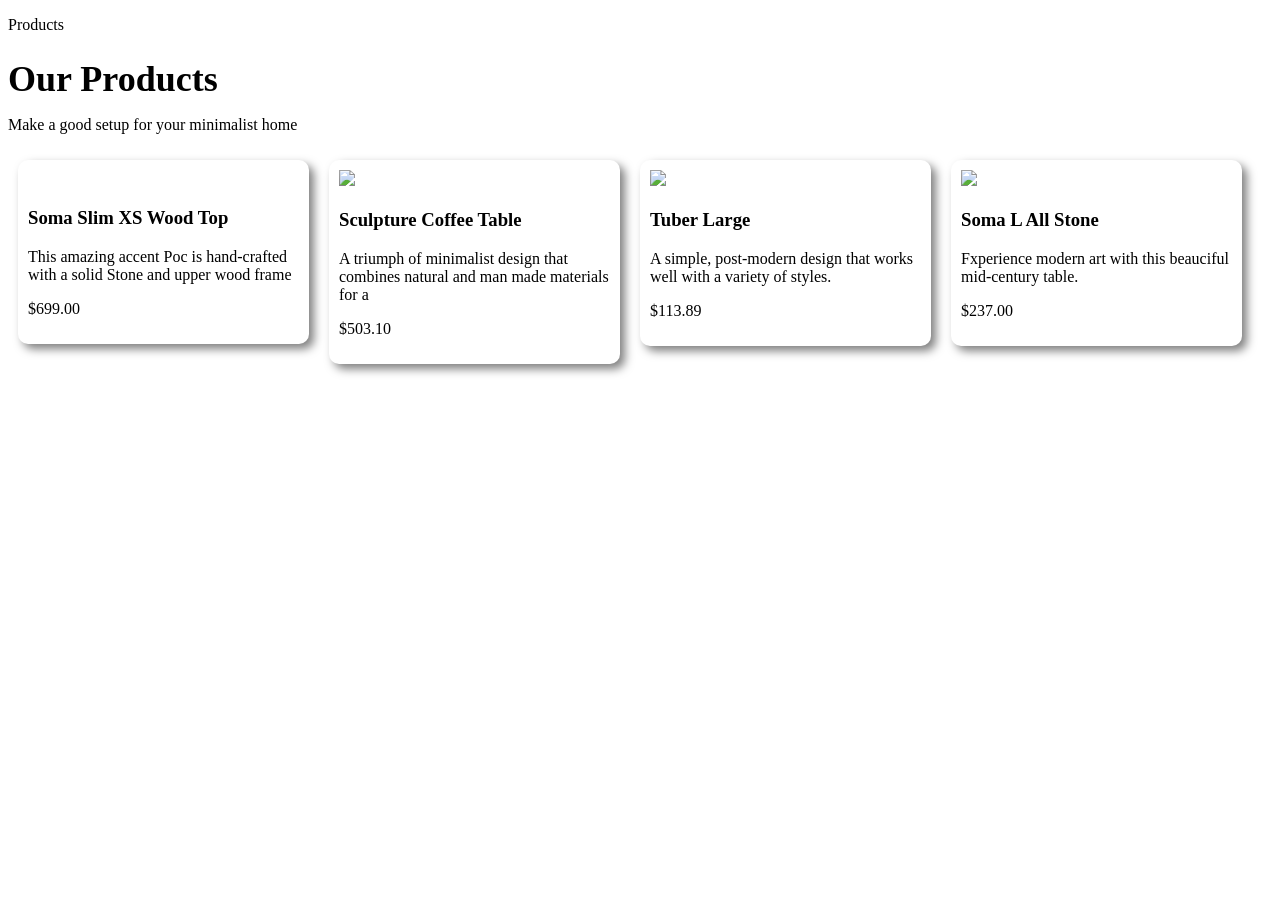
==== bt2.html @ fb44ea49 "bt3" ====
<!DOCTYPE html>
<html lang="en">
<head>
    <meta charset="UTF-8">
    <meta name="viewport" content="width=device-width, initial-scale=1.0">
    <title>Demo 1 T2605E</title>
    <link rel="stylesheet" href="css/app.css"/>
</head>
<body>
    <header class="header-section">
        <p class="sub-title">Products</p>
        <h1>Our Products</h1>
        <p class="description">Make a good setup for your minimalist home</p>
    </header>
    <div>
        <img src=""/>
        <h3>Soma Slim XS Wood Top</h3>
        <p>This amazing accent Poc is hand-crafted with a solid Stone and upper wood frame</p>
        <p>$699.00</p>
    </div>
    <div>
        <img src="https://encrypted-tbn0.gstatic.com/images?q=tbn:ANd9GcTbWfUCBVUwW1cNDAnOABiAnBYoowhi3wQV4mt7X3JTlNApVqg4"/>
        <h3>Sculpture Coffee Table</h3>
        <p>A triumph of minimalist design that combines natural and man made materials for a</p>
        <p>$503.10</p>
    </div>
    <div>
        <img src="https://media.architonic.com/m-on/10001043/product/20136084/indigenus_tuber-large-wood_832ce768.jpeg?format=webp&quality=75"/>
        <h3>Tuber Large</h3>
        <p>A simple, post-modern design that works well with a variety of styles.</p>
        <p>$113.89</p>
    </div>
    <div>
        <img src="https://media.architonic.com/m-on/10001043/product/20136064/indigenus_soma-l-all-stone_e2645afd.jpeg?format=webp&quality=75"/>
        <h3>Soma L All Stone</h3>
        <p>Fxperience modern art with this beauciful mid-century table.</p>
        <p>$237.00</p>
    </div>
---- css/app.css ----
img{
    max-width: 100%;
}
div{
    width: calc(25% - 25px); 
    /* height: 300px; */
    float: left; 
    margin: 10px; 
    /* after: 3px solid rgb(22, 7, 132); */
    padding: 10px;
    box-sizing: border-box;
    box-shadow: 5px 5px 10px rgba(0, 0, 0, 0.5);
    border-radius: 10px;
    transition: all 300ms;
}
.header-section h1 {
    font-size: 36px;
    font-weight: bold;
    margin-bottom: 10px;
}
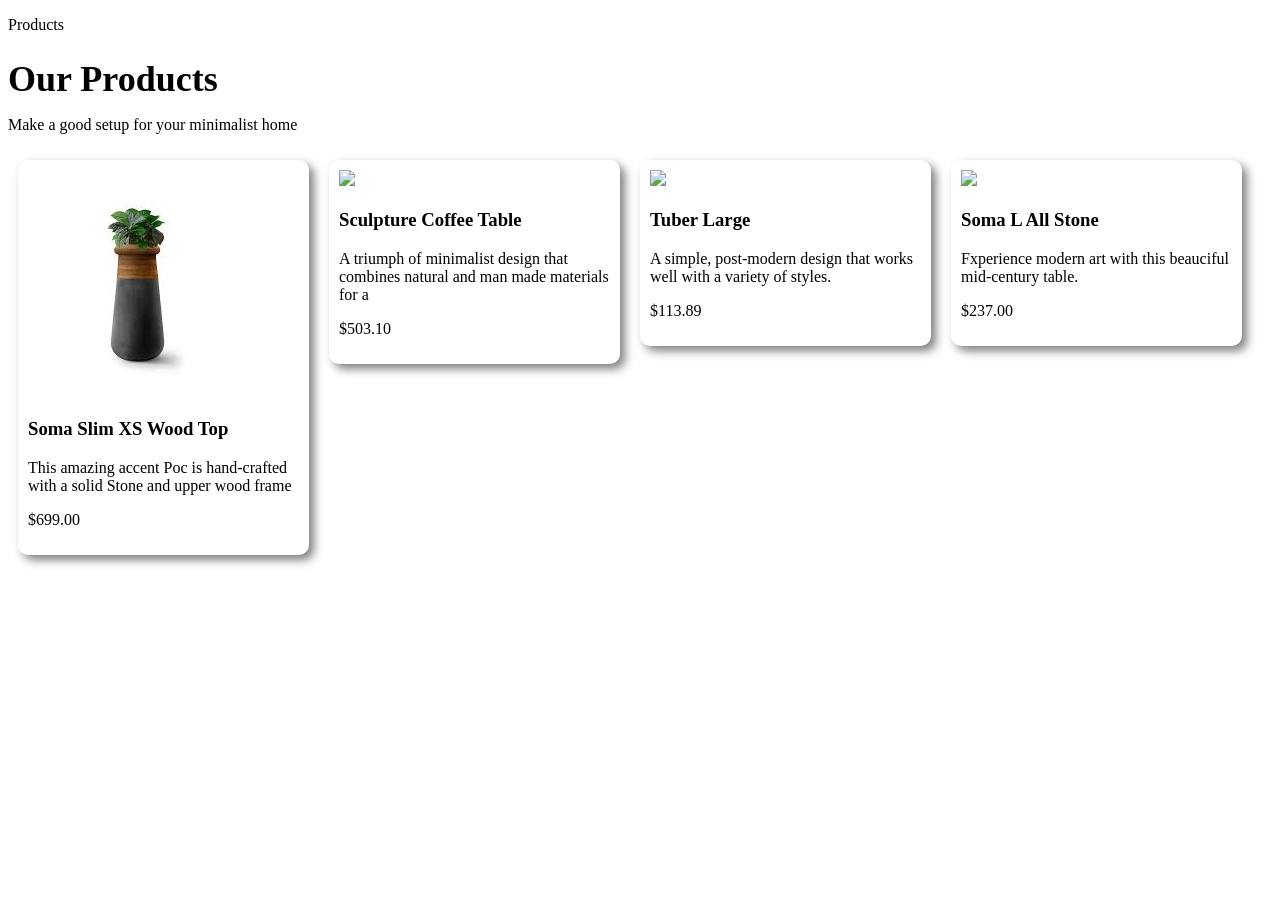
==== commit b529fba6: "a" ====
--- a/bt2.html
+++ b/bt2.html
@@ -13,7 +13,7 @@
         <p class="description">Make a good setup for your minimalist home</p>
     </header>
     <div>
-        <img src=""/>
+        <img src="/img/img1.jpg"/>
         <h3>Soma Slim XS Wood Top</h3>
         <p>This amazing accent Poc is hand-crafted with a solid Stone and upper wood frame</p>
         <p>$699.00</p>
